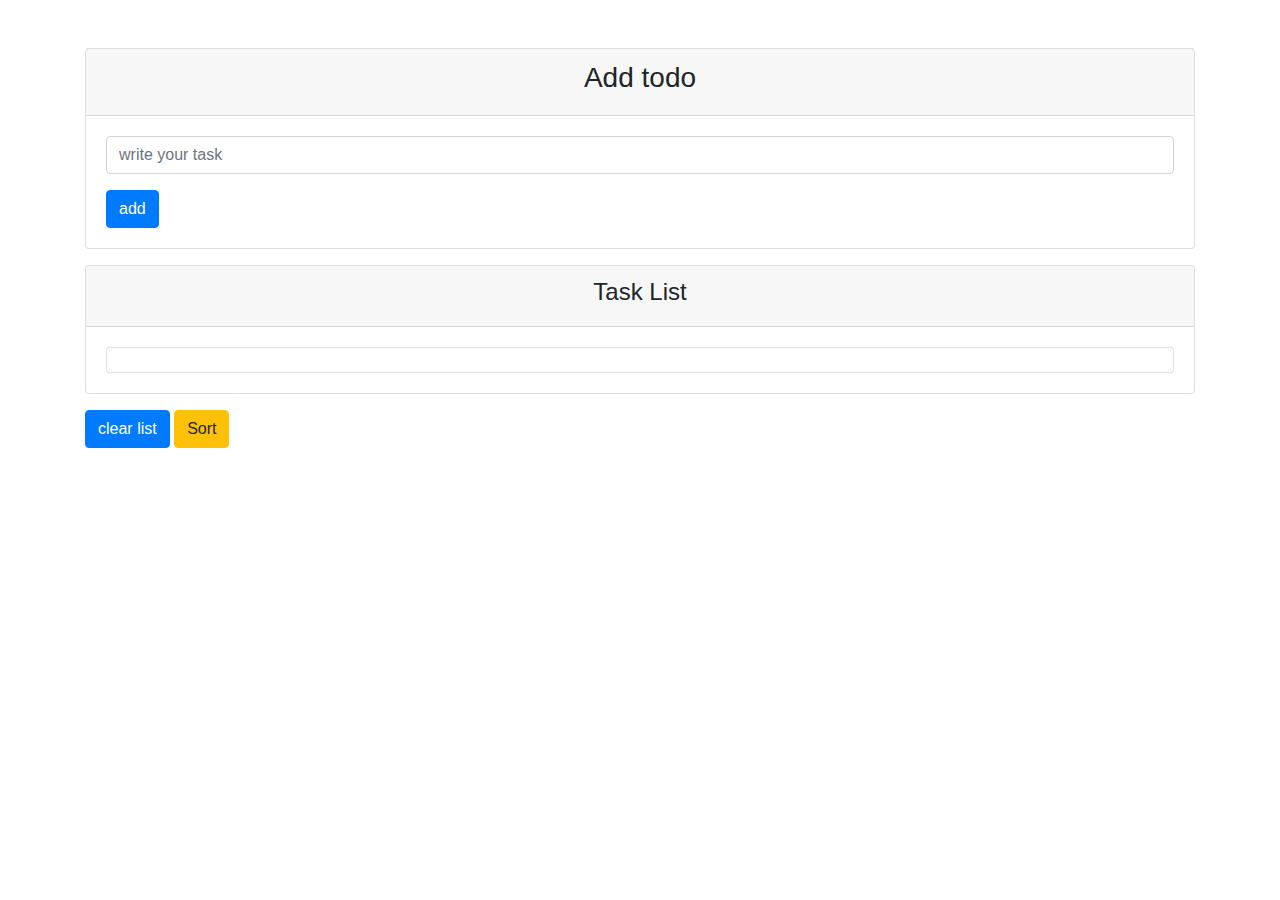
==== todo-list/index.html @ b8edb7e6 "Add files via upload" ====
<!DOCTYPE html>
<html lang="en">

<head>
    <meta charset="UTF-8">
    <title>My first todo app</title>
    <link rel="stylesheet" href="https://use.fontawesome.com/releases/v5.7.2/css/all.css"
        integrity="sha384-fnmOCqbTlWIlj8LyTjo7mOUStjsKC4pOpQbqyi7RrhN7udi9RwhKkMHpvLbHG9Sr" crossorigin="anonymous">

    <link rel="stylesheet" href="https://stackpath.bootstrapcdn.com/bootstrap/4.3.1/css/bootstrap.min.css"
        integrity="sha384-ggOyR0iXCbMQv3Xipma34MD+dH/1fQ784/j6cY/iJTQUOhcWr7x9JvoRxT2MZw1T" crossorigin="anonymous">
    <!-- <link rel="stylesheet" href="css/main.css"> -->
</head>

<body>
    <section class="tasks-wrap mt-5">
        <div class="container">
            <div class="card mb-3">
                <div class="card-header">
                    <h3 class="text-center">Add todo</h3>
                </div>
                <!-- /.card-header -->
                <div class="card-body">

                    <form name="addTodoItem">
                        <div class="form-group">

                            <input type="text" class="form-control" id="todoText" placeholder="write your task">
                            <div class="invalid-feedback">
                                please enter some text!
                            </div>
                        </div>
                        <!-- /.form-group -->
                        <button type="submit" class="btn btn-primary">add</button>
                    </form>
                </div>
                <!-- /.card-body -->
            </div>
            <!-- /.card -->


            <div class="card mb-3">
                <div class="card-header text-center">
                    <h4>Task List</h4>
                </div>
                <!-- /.card-header -->
                <div class="card-body">
                    <ul class="list-group">
                        <!-- 						<li></li> -->
                    </ul>
                </div>
                <!-- /.card-body -->

            </div>
            <!-- /.card -->
            <button class="btn btn-primary clear-btn">clear list</button>
            <button class="btn btn-warning sort-btn">Sort</button>
        </div>
        <!-- /.container -->
    </section>
    <!-- /.tasks-wrap -->


</body>
<script src="main.js"></script>

</html>
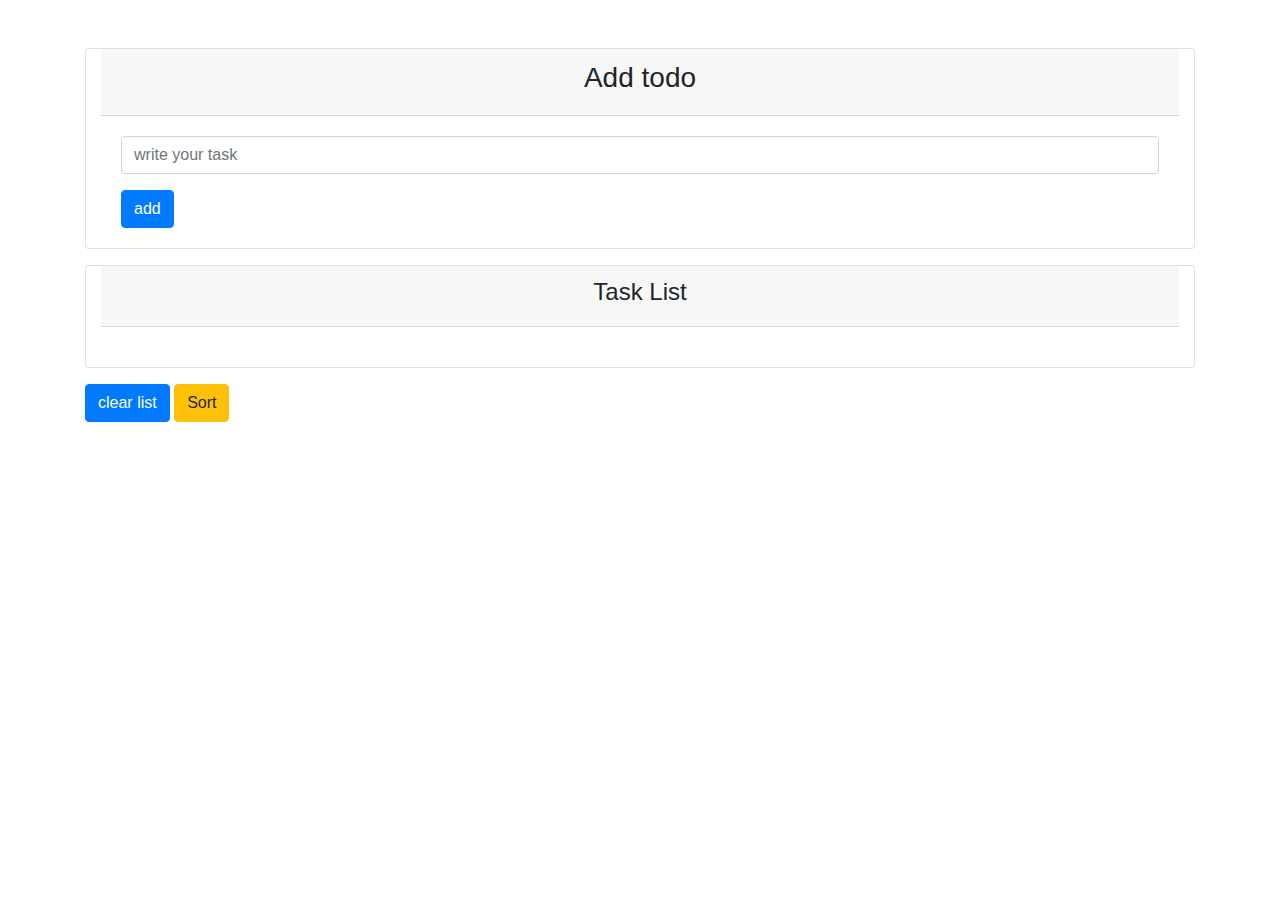
==== commit 974c96a6: "fix bug with empty string" ====
--- a/todo-list/index.html
+++ b/todo-list/index.html
@@ -15,7 +15,7 @@
 <body>
     <section class="tasks-wrap mt-5">
         <div class="container">
-            <div class="card mb-3">
+            <div class="card col col-sm-12 mb-3">
                 <div class="card-header">
                     <h3 class="text-center">Add todo</h3>
                 </div>
@@ -39,7 +39,7 @@
             <!-- /.card -->
 
 
-            <div class="card mb-3">
+            <div class="card col col-sm-12 mb-3">
                 <div class="card-header text-center">
                     <h4>Task List</h4>
                 </div>
